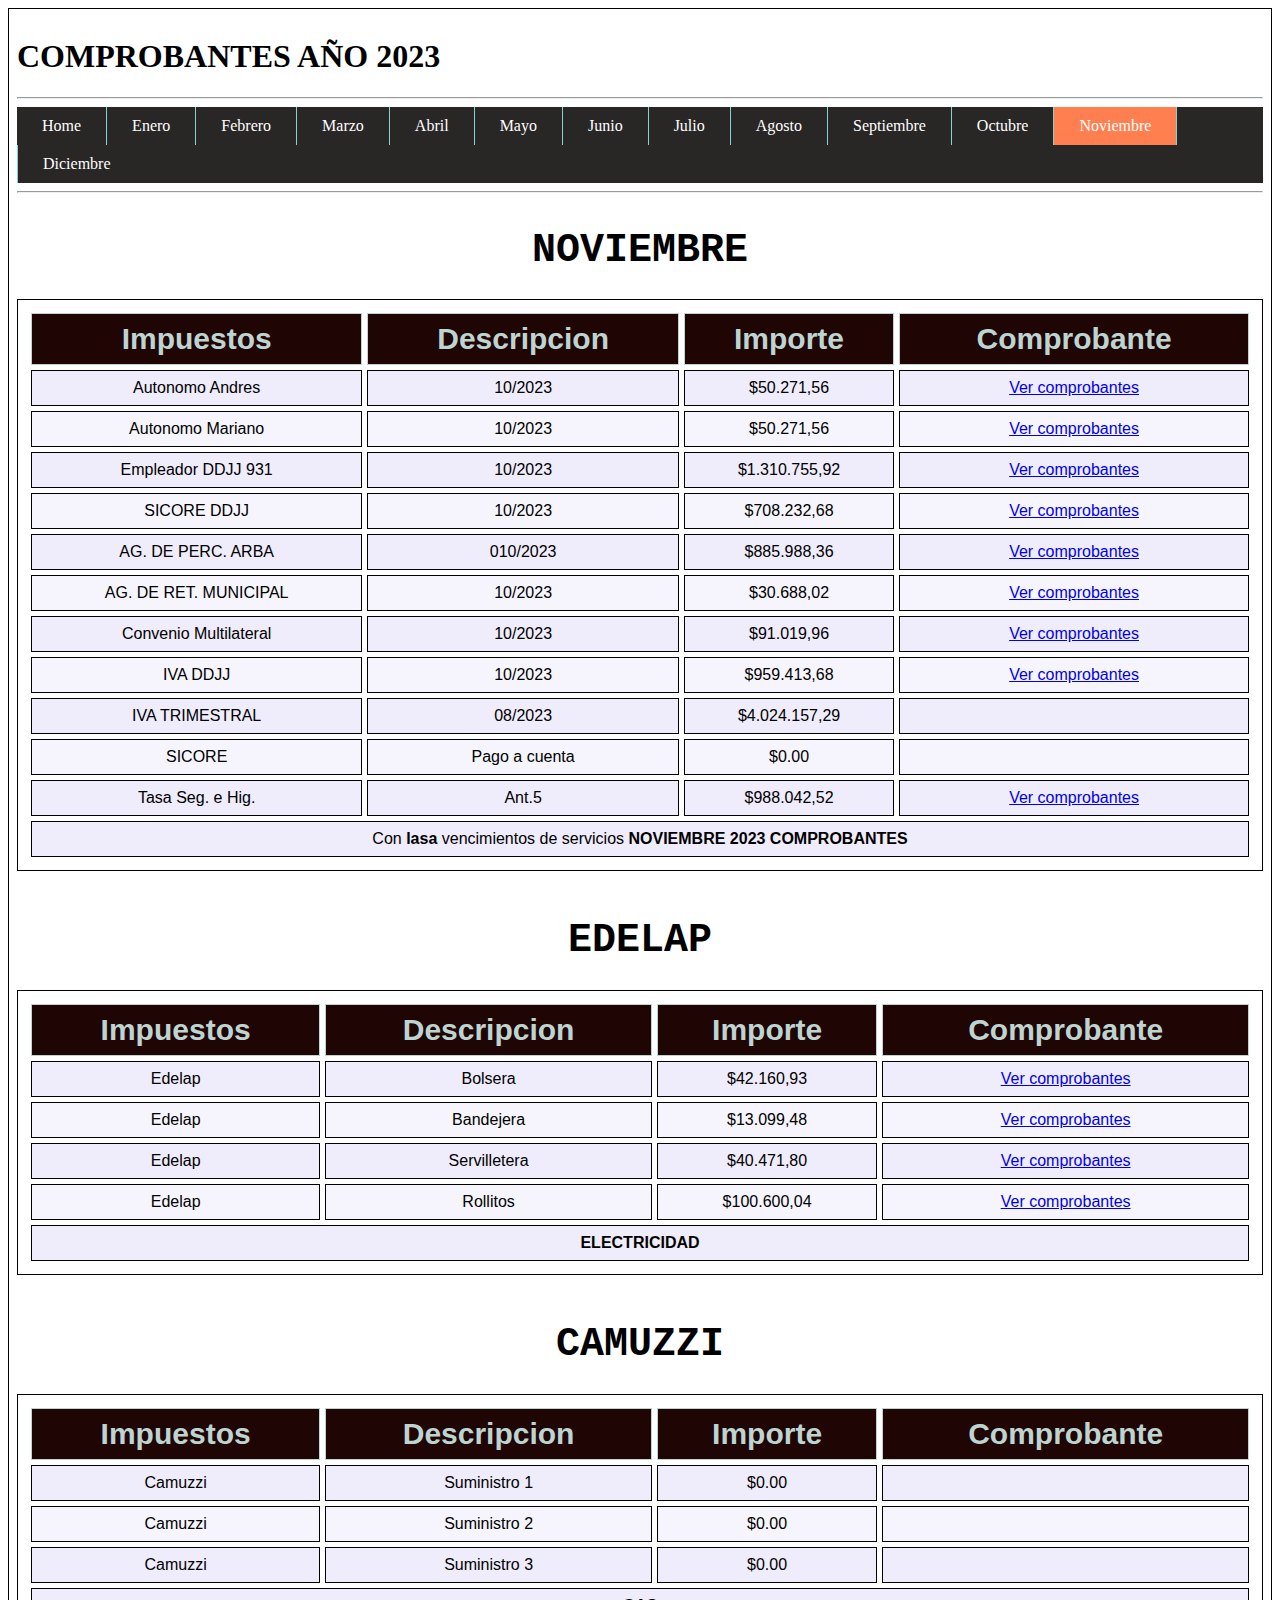
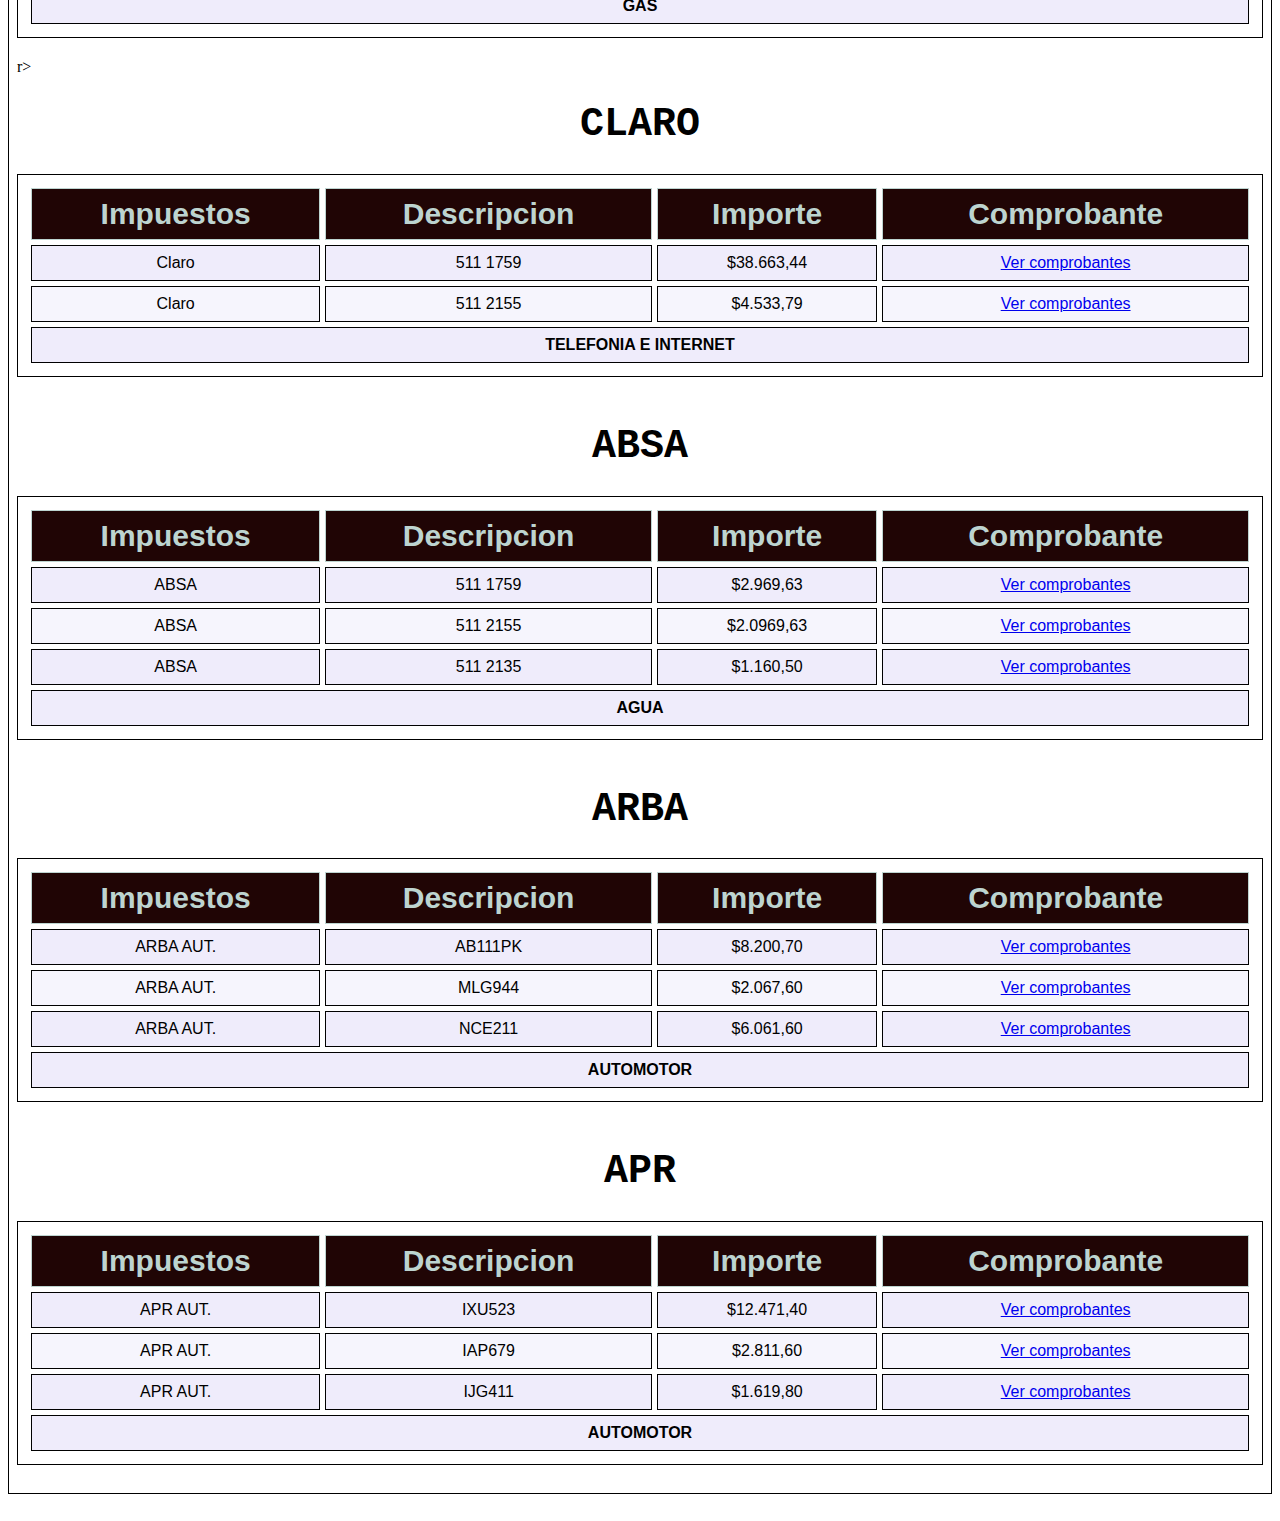
==== 11.html @ 28b8dc95 "primer commit" ====
<!DOCTYPE html>
<html lang="es">
<link rel="stylesheet" href="estilos.css">
<head>
    <meta charset="UTF-8">
    <meta name="viewport" content="width=device-width, initial-scale=1.0">
    <title>LASA NOVIEMBRE</title>
</head>
<header>
    <h1>COMPROBANTES AÑO 2023</h1>

    <hr>
    <nav>
        <ul>
            <li><a href="index.html">Home</a></li>
            <li><a href="01.html">Enero</a></li>
            <li><a href="02.html">Febrero</a></li>
            <li><a href="03.html">Marzo</a></li>
            <li><a href="04.html">Abril</a></li>
            <li><a href="05.html">Mayo</a></li>
            <li><a href="06.html">Junio</a></li>
            <li><a href="07.html">Julio</a></li>
            <li><a href="08.html">Agosto</a></li>
            <li><a href="09.html">Septiembre</a></li>
            <li><a href="10.html">Octubre</a></li>
            <li><a class="active" href="11.html">Noviembre</a></li>
            <li><a href="12.html">Diciembre</a></li>
        </ul>

    </nav>

    <hr>

</header>
<body class="noviembre">

    <table border="2">
        <caption>
            <h1>NOVIEMBRE</h1>
        </caption>
        <thead>
            <tr>
                <th>Impuestos</th>
                <th>Descripcion</th>
                <th>Importe</th>
                <th>Comprobante</th>
            </tr>
        </thead>
        <tbody>
            <tr><td>Autonomo Andres</td><td>10/2023</td><td>$50.271,56</td><td><a href="/img/11_noviembre/IMPOSITIVO/AUTONOMOS/autAndres.pdf" target="_blank">Ver comprobantes</a></td></tr>
            <tr><td>Autonomo Mariano</td><td>10/2023</td><td>$50.271,56</td><td><a href="/img/11_noviembre/IMPOSITIVO/AUTONOMOS/autMariano.pdf" target="_blank">Ver comprobantes</a></td></tr>
            <tr><td>Empleador DDJJ 931</td><td>10/2023</td><td>$1.310.755,92</td><td><a href="/img/11_noviembre/IMPOSITIVO/931/931.pdf" target="_blank">Ver comprobantes</a></td></tr>
            <tr><td>SICORE DDJJ</td><td>10/2023</td><td>$708.232,68</td><td><a href="/img/11_noviembre/IMPOSITIVO/SICORE/sicore-ddjj.pdf" target="_blank">Ver comprobantes</a></td></tr>
            <tr><td>AG. DE PERC. ARBA</td><td>010/2023</td><td>$885.988,36</td><td><a href="/img/11_noviembre/IMPOSITIVO/agentePercepcionARBA/ag_arba.pdf" target="_blank">Ver comprobantes</a></td></tr>
            <tr><td>AG. DE RET. MUNICIPAL</td><td>10/2023</td><td>$30.688,02</td><td><a href="/img/11_noviembre/IMPOSITIVO/AG-TISH/ag_apr.pdf" target="_blank">Ver comprobantes</a></td></tr>
            <tr><td>Convenio Multilateral</td><td>10/2023</td><td>$91.019,96</td><td><a href="/img/11_noviembre/IMPOSITIVO/CM/cm.pdf" target="_blank">Ver comprobantes</a></td></tr>
            <tr><td>IVA DDJJ</td><td>10/2023</td><td>$959.413,68</td><td><a href="/img/11_noviembre/IMPOSITIVO/IVA/iva.pdf" target="_blank">Ver comprobantes</a></td></tr>
            <tr><td>IVA TRIMESTRAL</td><td>08/2023</td><td>$4.024.157,29</td><td>&nbsp;</td></tr>
            <tr><td>SICORE</td><td>Pago a cuenta</td><td>$0.00</td><td>&nbsp; </td></tr>
            <tr><td>Tasa Seg. e Hig.</td><td>Ant.5</td><td>$988.042,52</td><td><a href="/img/11_noviembre/IMPOSITIVO/tasaMunicipal/tasaMun_05.pdf" target="_blank">Ver comprobantes</a></td></td></tr>            
            
        </tbody>
        <tfoot>
            <tr><td colspan="4">Con <strong>lasa </strong>vencimientos de servicios  <strong>NOVIEMBRE 2023</mark> COMPROBANTES </td>
    
            </tr> 
    
        </tfoot>
    </table>
    
    
    
    <table border="2">
        <caption>
           <h1>EDELAP</h1>
        </caption>
        <thead>
            <tr>
                <th>Impuestos</th>
                <th>Descripcion</th>
                <th>Importe</th>
                <th>Comprobante</th>
            </tr>
        </thead>
        <tbody>
            <tr><td>Edelap</td><td>Bolsera</td><td>$42.160,93</td><td><a href="/img/11_noviembre/SERVICIOS/2-EDELAP/BOLSERA_FC.pdf" target="_blank">Ver comprobantes</a></td></tr>
            <tr><td>Edelap</td><td>Bandejera</td><td>$13.099,48</td><td><a href="/img/11_noviembre/SERVICIOS/2-EDELAP/BANDEJERA_FC.pdf" target="_blank">Ver comprobantes</a></td></tr>
            <tr><td>Edelap</td><td>Servilletera</td><td>$40.471,80</td><td><a href="/img/11_noviembre/SERVICIOS/2-EDELAP/SERVILLETERA.pdf" target="_blank">Ver comprobantes</a></td></tr>
            <tr><td>Edelap</td><td>Rollitos</td><td>$100.600,04</td><td><a href="/img/11_noviembre/SERVICIOS/2-EDELAP/ROLLITOS_FC.pdf" target="_blank">Ver comprobantes</a></td></tr>
           
        </tbody>                              
        <tfoot>
            <tr><td colspan="4"><strong>ELECTRICIDAD</strong></td>
    
            </tr>
    
        </tfoot>
    </table>

    <table border="2">
        <caption>
           <h1>CAMUZZI</h1>
        </caption>
        <thead>
            <tr>
                <th>Impuestos</th>
                <th>Descripcion</th>
                <th>Importe</th>
                <th>Comprobante</th>
            </tr>
        </thead>
        <tbody>
            
            <tr><td>Camuzzi</td><td>Suministro 1</td><td>$0.00</td><td>&nbsp;</td></tr>
            <tr><td>Camuzzi</td><td>Suministro 2</td><td>$0.00</td><td>&nbsp;</td></tr>
            <tr><td>Camuzzi</td><td>Suministro 3</td><td>$0.00</td><td>&nbsp;</td></tr>
           
        </tbody>                              
        <tfoot>
            <tr><td colspan="4"><strong>GAS</strong></td>
    
            </tr>
    
        </tfoot>
    </table>

    <table border="2">
        <caption>
           <h1>CLARO</h1>
        </caption>
        <thead>
            <tr>
                <th>Impuestos</th>
                <th>Descripcion</th>
                <th>Importe</th>
                <th>Comprobante</th>
            </tr>
        </thead>
        <tbody>
            r>
            <tr><td>Claro</td><td>511 1759</td><td>$38.663,44</td><td><a href="/img/11_noviembre/SERVICIOS/5-TELEFONICA E INTERNET/claro_1759.pdf" target="_blank">Ver comprobantes</a></td></tr>
            <tr><td>Claro</td><td>511 2155</td><td>$4.533,79</td><td><a href="/img/11_noviembre/SERVICIOS/5-TELEFONICA E INTERNET/claro_2155.pdf" target="_blank">Ver comprobantes</a></td></tr>
           
        </tbody>                              
        <tfoot>
            <tr><td colspan="4"><strong>TELEFONIA E INTERNET</strong></td>
    
            </tr>
    
        </tfoot>
    </table>

    <table border="2">
        <caption>
           <h1>ABSA</h1>
        </caption>
        <thead>
            <tr>
                <th>Impuestos</th>
                <th>Descripcion</th>
                <th>Importe</th>
                <th>Comprobante</th>
            </tr>
        </thead>
        <tbody>
           
            <tr><td>ABSA</td><td>511 1759</td><td>$2.969,63</td><td><a href="/img/11_noviembre/SERVICIOS/7-ABSA/511_1759.pdf" target="_blank">Ver comprobantes</a></td></tr>
            <tr><td>ABSA</td><td>511 2155</td><td>$2.0969,63</td><td><a href="/img/11_noviembre/SERVICIOS/7-ABSA/511_2155.pdf" target="_blank">Ver comprobantes</a></td></tr>
            <tr><td>ABSA</td><td>511 2135</td><td>$1.160,50</td><td><a href="/img/11_noviembre/SERVICIOS/7-ABSA/511_2135.pdf" target="_blank">Ver comprobantes</a></td></tr>
            
        </tbody>                              
        <tfoot>
            <tr><td colspan="4"><strong>AGUA</strong></td>
    
            </tr>
    
        </tfoot>
    </table>

    <table border="2">
        <caption>
           <h1>ARBA</h1>
        </caption>
        <thead>
            <tr>
                <th>Impuestos</th>
                <th>Descripcion</th>
                <th>Importe</th>
                <th>Comprobante</th>
            </tr>
        </thead>
        <tbody>
           
            <tr><td>ARBA AUT.</td><td>AB111PK</td><td>$8.200,70</td><td><a href="/img/11_noviembre/SERVICIOS/4-ARBA/AUTOMOTOR/AB111PK.pdf" target="_blank">Ver comprobantes</a></td></tr>
            <tr><td>ARBA AUT.</td><td>MLG944</td><td>$2.067,60</td><td><a href="/img/11_noviembre/SERVICIOS/4-ARBA/AUTOMOTOR/MLG944.pdf" target="_blank">Ver comprobantes</a></td></tr>
            <tr><td>ARBA AUT.</td><td>NCE211</td><td>$6.061,60</td><td><a href="/img/11_noviembre/SERVICIOS/4-ARBA/AUTOMOTOR/NCE211.pdf" target="_blank">Ver comprobantes</a></td></tr>
           
        </tbody>                              
        <tfoot>
            <tr><td colspan="4"><strong>AUTOMOTOR</strong></td>
    
            </tr>
    
        </tfoot>
    </table>

    <table border="2">
        <caption>
           <h1>APR</h1>
        </caption>
        <thead>
            <tr>
                <th>Impuestos</th>
                <th>Descripcion</th>
                <th>Importe</th>
                <th>Comprobante</th>
            </tr>
        </thead>
        <tbody>
           
            <tr><td>APR AUT.</td><td>IXU523</td><td>$12.471,40</td><td><a href="/img/11_noviembre/SERVICIOS/6-APR/AUTOMOTOR/IXU523.pdf" target="_blank">Ver comprobantes</a></td></tr>
            <tr><td>APR AUT.</td><td>IAP679</td><td>$2.811,60</td><td><a href="/img/11_noviembre/SERVICIOS/6-APR/AUTOMOTOR/IAP679.pdf" target="_blank">Ver comprobantes</a></td></tr>
            <tr><td>APR AUT.</td><td>IJG411</td><td>$1.619,80</td><td><a href="/img/11_noviembre/SERVICIOS/6-APR/AUTOMOTOR/IJG411.pdf" target="_blank">Ver comprobantes</a></td></tr>
            
        </tbody>                              
        <tfoot>
            <tr><td colspan="4"><strong>AUTOMOTOR</strong></td>
    
            </tr>
    
        </tfoot>
    </table>
</body>
</html>
---- estilos.css ----
table, th, td{
    border: 1px, solid;
    padding: 8px;
    margin-bottom: 20px;
    text-align: center;
}

table{
    border-spacing: 5px;
    width: 100%;
    font-family: Arial;

}

th{
    background-color: black;
    color: white;
    font-size: 30px;
    text-align: center;
}

table tr:nth-child(even){
    background-color: #effcfc;
}
table tr:nth-child(odd) {
    background-color: #d6f7f7;
}

caption{
    font-size: 20px;
    font-family: monospace;
    text-align: center;
}








.enero, table, th, td{
    border: 1px, solid;
    padding: 8px;
    margin-bottom: 20px;
}

.enero table{
    border-spacing: 5px;
    width: 100%;
    font-family: Arial;

}

.enero th{
    background-color: black;
    color: white;
    font-size: 30px;
    text-align: center;
}

.enero table tr:nth-child(even){
    background-color: #f2f7fb;
}
.enero table tr:nth-child(odd) {
    background-color: #e7f0f8;
}

.enero caption{
    font-size: 20px;
    font-family: monospace;
    text-align: center;
}





.febrero, table, th, td{
    border: 1px, solid;
    padding: 8px;
    margin-bottom: 20px;
}

.febrero table{
    border-spacing: 5px;
    width: 100%;
    font-family: Arial;

}

.febrero th{
    background-color: black;
    color: white;
    font-size: 30px;
    text-align: center;
}

.febrero table tr:nth-child(even){
    background-color: #f4fbf2;
}
.febrero table tr:nth-child(odd) {
    background-color:#e4f8e0;
}

.febrero caption{
    font-size: 20px;
    font-family: monospace;
    text-align: center;
}




.marzo, table, th, td{
    border: 1px, solid;
    padding: 8px;
    margin-bottom: 20px;
}

.marzo table{
    border-spacing: 5px;
    width: 100%;
    font-family: Arial;

}

.marzo th{
    background-color: black;
    color: white;
    font-size: 30px;
    text-align: center;
}

.marzo table tr:nth-child(even){
    background-color: #effcfc;
}
.marzo table tr:nth-child(odd) {
    background-color: #d7f4f6;
}

.marzo caption{
    font-size: 20px;
    font-family: monospace;
    text-align: center;
}




.abril, table, th, td{
    border: 1px, solid;
    padding: 8px;
    margin-bottom: 20px;
}

.abril table{
    border-spacing: 5px;
    width: 100%;
    font-family: Arial;

}

.abril th{
    background-color: black;
    color: white;
    font-size: 30px;
    text-align: center;
}

.abril table tr:nth-child(even){
    background-color: rgb(188, 219, 185);
}
.abril table tr:nth-child(odd) {
    background-color: rgb(214, 236, 222);
}

.abril caption{
    font-size: 20px;
    font-family: monospace;
    text-align: center;
}



.mayo, table, th, td{
    border: 1px, solid;
    padding: 8px;
    margin-bottom: 20px;
}

.mayo table{
    border-spacing: 5px;
    width: 100%;
    font-family: Arial;

}

.mayo th{
    background-color: black;
    color: white;
    font-size: 30px;
    text-align: center;
}

.mayo table tr:nth-child(even){
    background-color: rgb(211, 221, 228);
}
.mayo table tr:nth-child(odd) {
    background-color: rgb(231, 237, 241);
}

.mayo caption{
    font-size: 20px;
    font-family: monospace;
    text-align: center;
}




.junio, table, th, td{
    border: 1px, solid;
    padding: 8px;
    margin-bottom: 20px;
}

.junio table{
    border-spacing: 5px;
    width: 100%;
    font-family: Arial;

}

.junio th{
    background-color: black;
    color: white;
    font-size: 30px;
    text-align: center;
}

.junio table tr:nth-child(even){
    background-color: #fcf7fc;
}
.junio table tr:nth-child(odd) {
    background-color: #faedfa;
}

.junio caption{
    font-size: 20px;
    font-family: monospace;
    text-align: center;
}





.agosto, table, th, td{
    border: 1px, solid;
    padding: 8px;
    margin-bottom: 20px;
   
}

.agosto table{
    border-spacing: 5px;
    width: 100%;
    font-family: Arial;

}

.agosto th{
    background-color: black;
    color: white;
    font-size: 30px;
    text-align: center;
}

.agosto table tr:nth-child(even){
    background-color: #fff0f0;
}
.agosto table tr:nth-child(odd) {
    background-color: #ffdede;
}

.agosto caption{
    font-size: 20px;
    font-family: monospace;
    text-align: center;
   
}




.septiembre, table, th, td{
    border: 1px, solid;
    padding: 8px;
    margin-bottom: 20px;
    
}

.septiembre table{
    border-spacing: 5px;
    width: 100%;
    font-family: Arial;

}

.septiembre th{
    background-color: rgb(32, 5, 5);
    color: rgb(189, 212, 208);
    font-size: 30px;
    text-align: center;
}

.septiembre table tr:nth-child(even){
    background-color: #eefff6;
}
.septiembre table tr:nth-child(odd) {
    background-color: #d6ffed;
}

.septiembre caption{
    font-size: 20px;
    font-family: monospace;
    text-align: center;
   
}






.octubre, table, th, td{
    border: 1px, solid;
    padding: 8px;
    margin-bottom: 20px;
    
}

.octubre table{
    border-spacing: 5px;
    width: 100%;
    font-family: Arial;

}

.octubre th{
    background-color: rgb(32, 5, 5);
    color: rgb(189, 212, 208);
    font-size: 30px;
    text-align: center;
}

.octubre table tr:nth-child(even){
    background-color: #ffffe5;
}
.octubre table tr:nth-child(odd) {
    background-color: #feffc6;
}

.octubre caption{
    font-size: 20px;
    font-family: monospace;
    
}





.noviembre, table, th, td{
    border: 1px, solid;
    padding: 8px;
    margin-bottom: 20px;
    
}

.noviembre table{
    border-spacing: 5px;
    width: 100%;
    font-family: Arial;

}

.noviembre th{
    background-color: rgb(32, 5, 5);
    color: rgb(189, 212, 208);
    font-size: 30px;
    text-align: center;
}

.noviembre table tr:nth-child(even){
    background-color:#f6f5fd;
    
}
.noviembre table tr:nth-child(odd) {
    background-color: #efecfb;
}

.noviembre caption{
    font-size: 20px;
    font-family: monospace;
    
}

.noviembre tr:hover {
    background-color: yellow;
}



.diciembre, table, th, td{
    border: 1px, solid;
    padding: 8px;
    margin-bottom: 20px;
    
}

.diciembre table{
    border-spacing: 5px;
    width: 100%;
    font-family: Arial;

}

.diciembre th{
    background-color: rgb(32, 5, 5);
    color: rgb(189, 212, 208);
    font-size: 30px;
    text-align: center;
}

.diciembre table tr:nth-child(even){
    background-color:#fef7ec;
    
}
.diciembre table tr:nth-child(odd) {
    background-color: #dbd2bf;
}

.diciembre caption{
    font-size: 20px;
    font-family: monospace;
    
}

.diciembre tr:hover {
    background-color: yellow;
}

.sinComprobante{
    font-family: borlow condense;
    color: brown;
    text-align: center;
}

ul{
    list-style-type: none;
    margin: 0;
    padding: 0;
    overflow: hidden;
    background-color: rgb(41, 38, 38);
 }
 
 li{
     float: left;
     border-right: 1px solid rgb(137, 211, 207);
 }
 
 li:last-child{
     border-right: none;
     border-left: 1px solid rgb(137, 211, 207);
 }
 
 li a {
     display: block;
     color: white;
     text-align: center;
     padding: 10px 25px;
     text-decoration: none;
 
 }
 
 .active{
     background-color: coral;
 }
 
 li a:hover:not(.active){
     background-color: rgb(236, 125, 60);
 
 }

 tr :hover {
    background-color: rgb(27, 227, 227);
 }
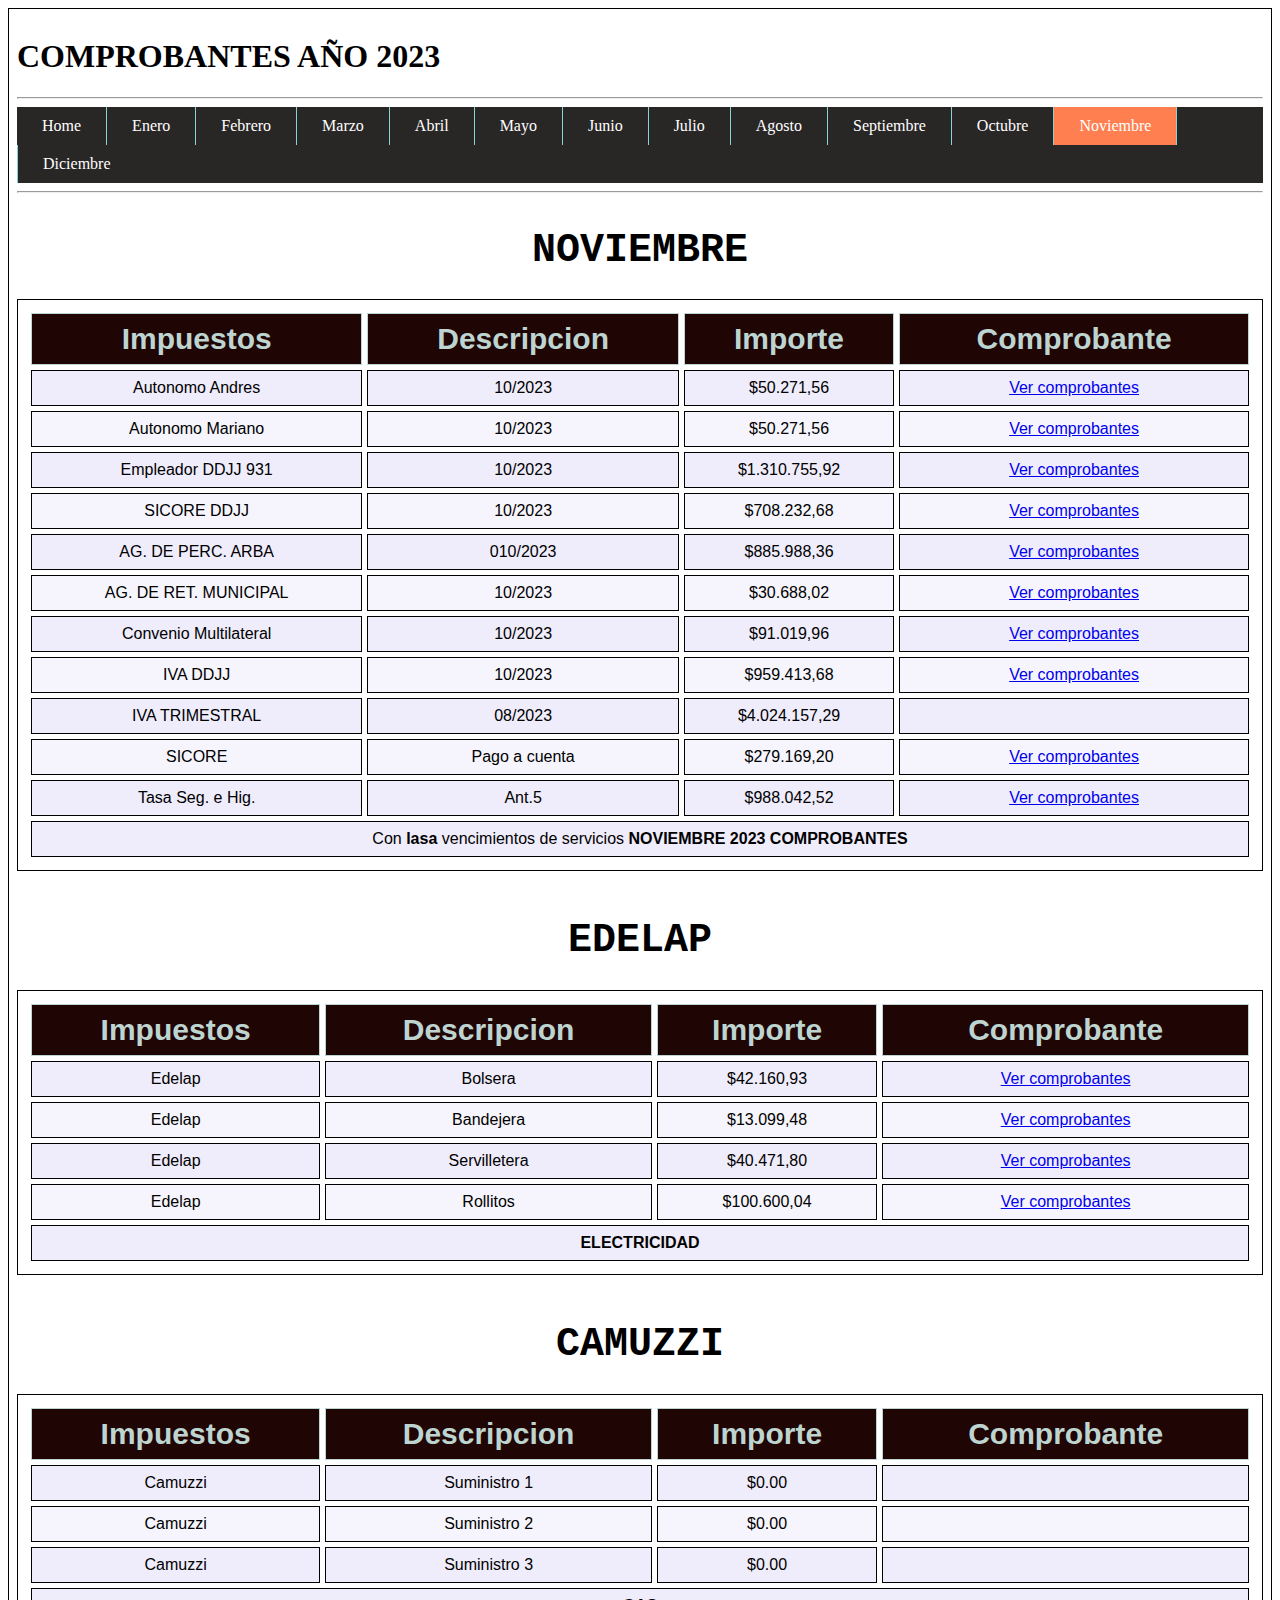
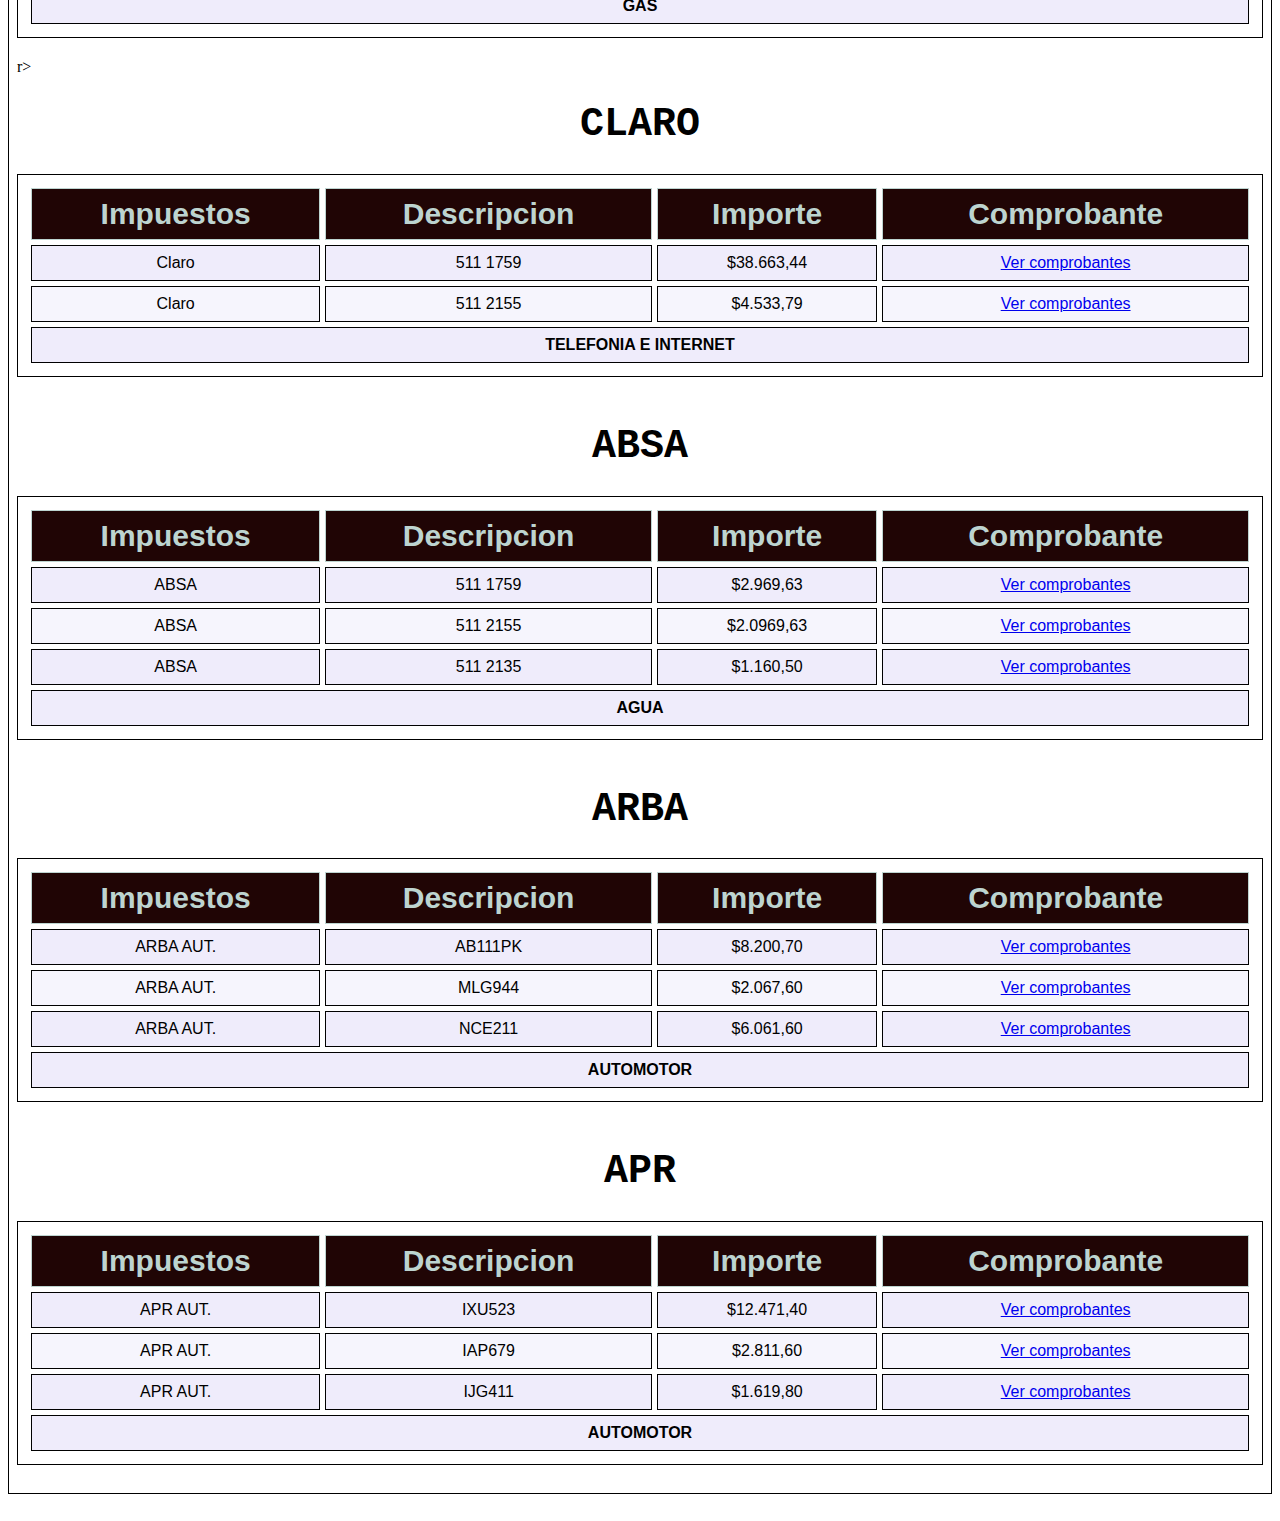
==== commit 6c1bf101: "sicore" ====
--- a/11.html
+++ b/11.html
@@ -56,7 +56,7 @@
             <tr><td>Convenio Multilateral</td><td>10/2023</td><td>$91.019,96</td><td><a href="/img/11_noviembre/IMPOSITIVO/CM/cm.pdf" target="_blank">Ver comprobantes</a></td></tr>
             <tr><td>IVA DDJJ</td><td>10/2023</td><td>$959.413,68</td><td><a href="/img/11_noviembre/IMPOSITIVO/IVA/iva.pdf" target="_blank">Ver comprobantes</a></td></tr>
             <tr><td>IVA TRIMESTRAL</td><td>08/2023</td><td>$4.024.157,29</td><td>&nbsp;</td></tr>
-            <tr><td>SICORE</td><td>Pago a cuenta</td><td>$0.00</td><td>&nbsp; </td></tr>
+            <tr><td>SICORE</td><td>Pago a cuenta</td><td>$279.169,20</td><td><a href="./img/11_noviembre/IMPOSITIVO/SICORE/sicore_aCta.pdf" target="_blank">Ver comprobantes</a></td></tr>
             <tr><td>Tasa Seg. e Hig.</td><td>Ant.5</td><td>$988.042,52</td><td><a href="/img/11_noviembre/IMPOSITIVO/tasaMunicipal/tasaMun_05.pdf" target="_blank">Ver comprobantes</a></td></td></tr>            
             
         </tbody>
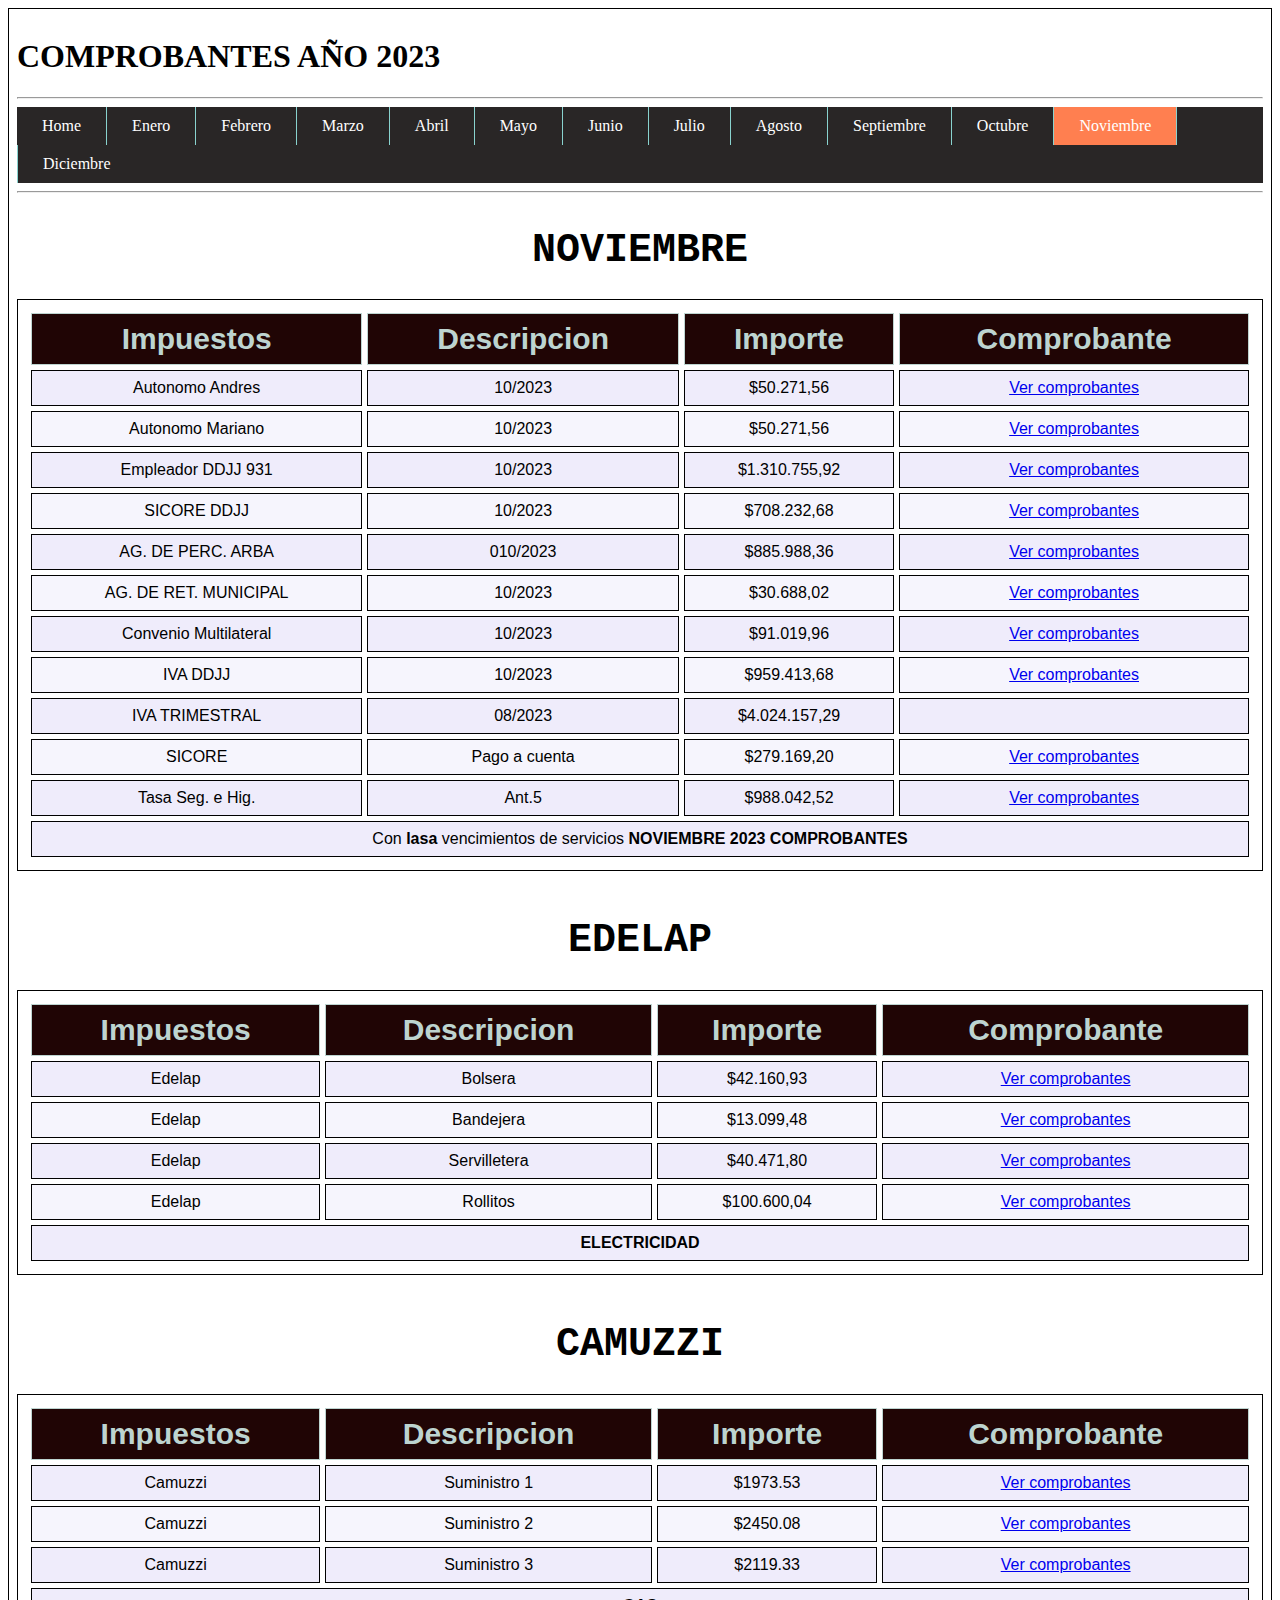
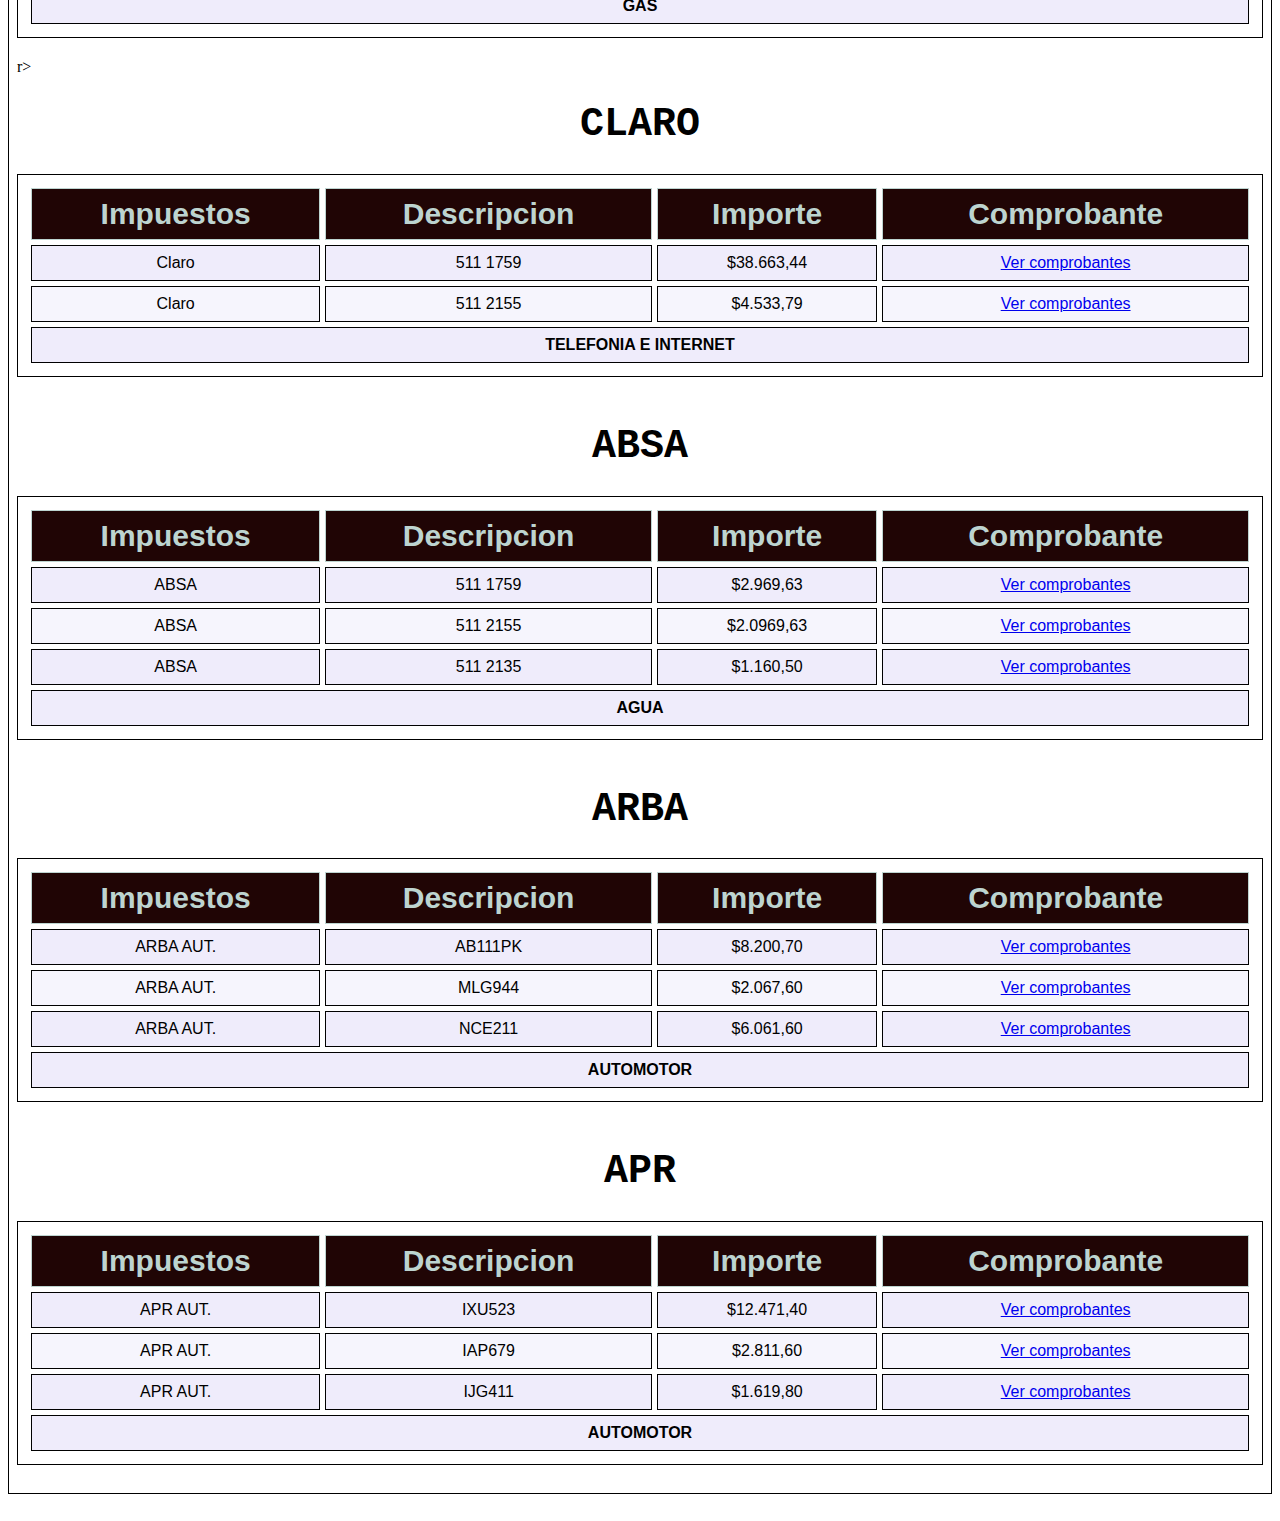
==== commit d73cce1b: "CAMUZZI" ====
--- a/11.html
+++ b/11.html
@@ -111,9 +111,9 @@
         </thead>
         <tbody>
             
-            <tr><td>Camuzzi</td><td>Suministro 1</td><td>$0.00</td><td>&nbsp;</td></tr>
-            <tr><td>Camuzzi</td><td>Suministro 2</td><td>$0.00</td><td>&nbsp;</td></tr>
-            <tr><td>Camuzzi</td><td>Suministro 3</td><td>$0.00</td><td>&nbsp;</td></tr>
+            <tr><td>Camuzzi</td><td>Suministro 1</td><td>$1973.53</td><td><a href="/lasa_comprobantes/img/11_noviembre/SERVICIOS/3_CAMUZZI/SUM_1.pdf" target="_blank">Ver comprobantes</a></td></tr>
+            <tr><td>Camuzzi</td><td>Suministro 2</td><td>$2450.08</td><td><a href="/lasa_comprobantes/img/11_noviembre/SERVICIOS/3_CAMUZZI/SUM_2.pdf" target="_blank">Ver comprobantes</a></td></tr>
+            <tr><td>Camuzzi</td><td>Suministro 3</td><td>$2119.33</td><td><a href="/lasa_comprobantes/img/11_noviembre/SERVICIOS/3_CAMUZZI/SUM_3.pdf" target="_blank">Ver comprobantes</a></td></tr>
            
         </tbody>                              
         <tfoot>
